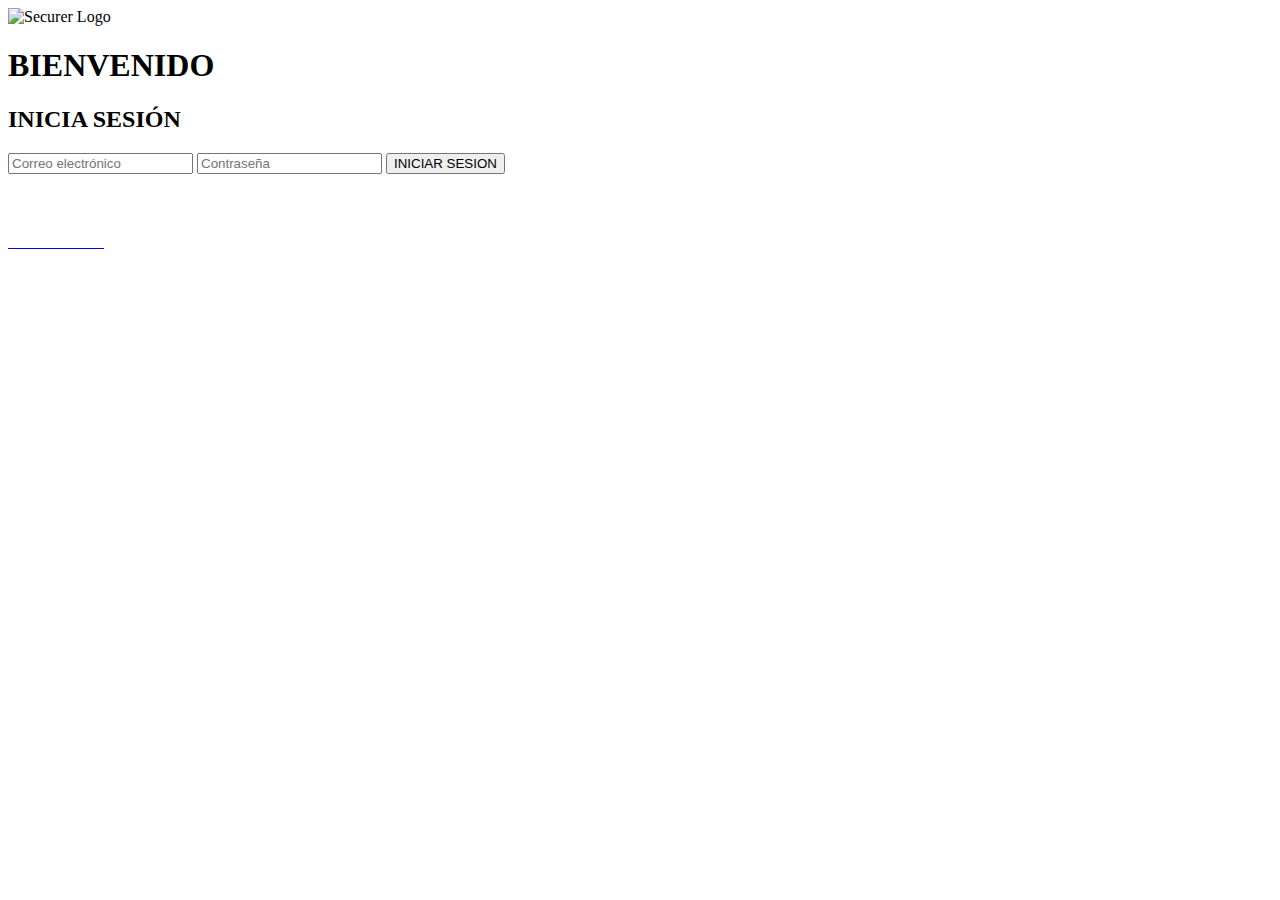
==== CandyCrush/out/production/CandyCrush/web/app/BACK/FRONT/index.html @ a2b1b9fa "Fuera no-recursividad" ====
<!DOCTYPE html>
<html lang="en">
<head>
    <meta charset="UTF-8">
    <meta http-equiv="X-UA-Compatible" content="IE=edge">
    <meta name="viewport" content="width=device-width, initial-scale=1.0">
    <title>SmartUni</title>
    <link rel="stylesheet" href="/static/main.css" />
    <link rel="icon" type="image/x-icon" href="/static/images/favicon.png">
    <script src="/static/index.js" defer>

    </script>
</head>
<body>
<main>
    <img class="logo" src="/static/images/logo.png" alt="Securer Logo">
<div class="menu">
    <h1>BIENVENIDO</h1>
    <h2>INICIA SESIÓN</h2>

    <h3 class="errorMsg" id="errorInicioSesion" style="display: none;">ERROR AL INICIAR SESION</h3>

    <form id="loginForm" action="javascript:iniciarSesion((document.getElementById('correo')).value,(document.getElementById('contrasenna')).value)"> <!--el submit es el boton para enviar el formulario-->
        <input placeholder="Correo electrónico"  type="text" id="correo">
        <input placeholder="Contraseña" type="password" id="contrasenna">
        <input class="btn-menu" type="submit"  value="INICIAR SESION">
    </form>
    <h3 style="text-align:center"><FONT COLOR=white>¿Es tu primera vez?</FONT></h3>
    <a href="registrarse"style="text-align:center"><FONT COLOR=white>REGISTRATE</FONT></a>

</div>

</main>
</body>
</html>
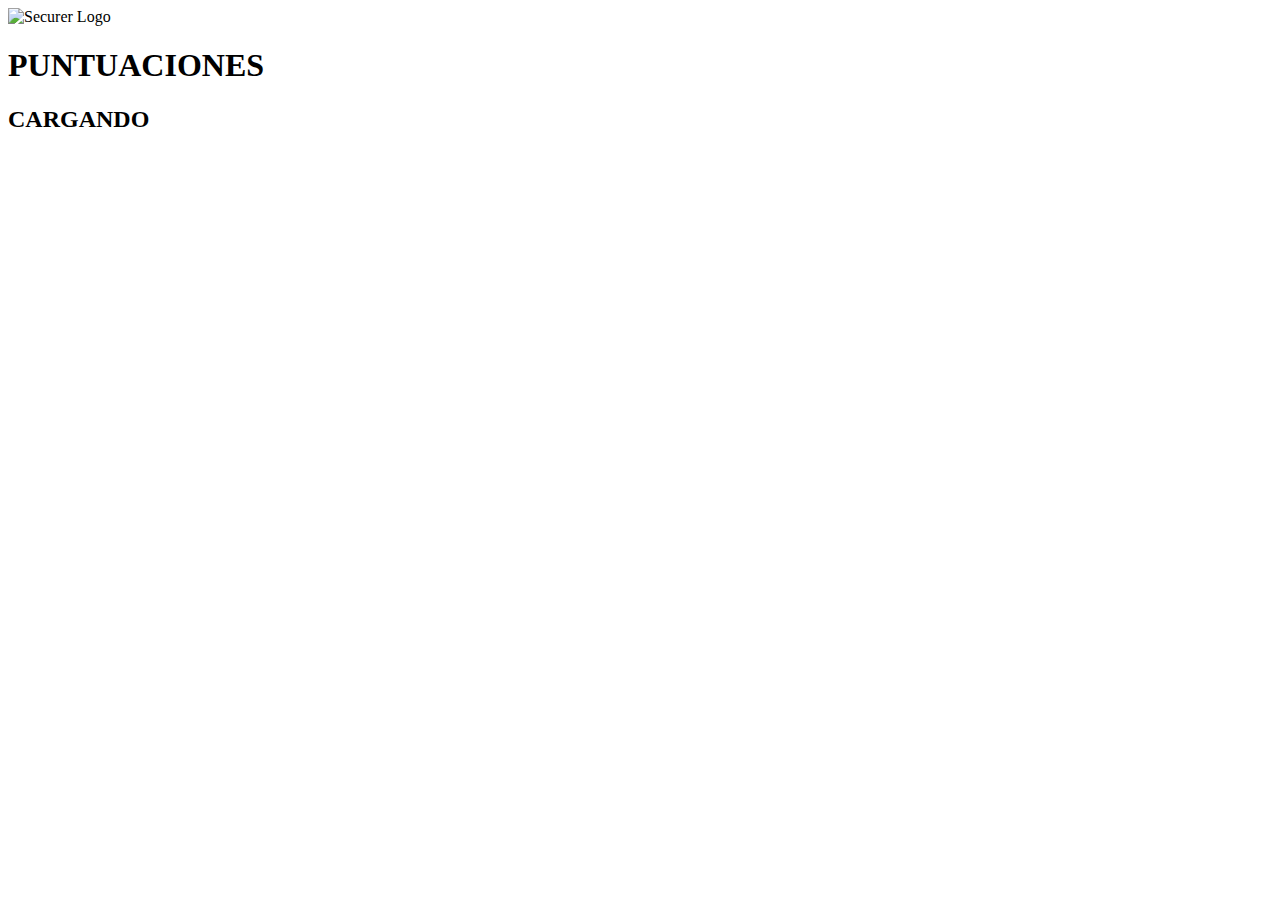
==== commit 8f7aa7e0: "Se imprime el mod arcade" ====
--- a/CandyCrush/out/production/CandyCrush/web/app/BACK/FRONT/index.html
+++ b/CandyCrush/out/production/CandyCrush/web/app/BACK/FRONT/index.html
@@ -4,7 +4,7 @@
     <meta charset="UTF-8">
     <meta http-equiv="X-UA-Compatible" content="IE=edge">
     <meta name="viewport" content="width=device-width, initial-scale=1.0">
-    <title>SmartUni</title>
+    <title>Caundy Crosh</title>
     <link rel="stylesheet" href="/static/main.css" />
     <link rel="icon" type="image/x-icon" href="/static/images/favicon.png">
     <script src="/static/index.js" defer>
@@ -13,20 +13,14 @@
 </head>
 <body>
 <main>
-    <img class="logo" src="/static/images/logo.png" alt="Securer Logo">
+    <img class="logo" src="https://i.imgur.com/IIFXcF1.png" alt="Securer Logo">
 <div class="menu">
-    <h1>BIENVENIDO</h1>
-    <h2>INICIA SESIÓN</h2>
+    <h1>PUNTUACIONES</h1>
+    <div id="records">
+    <h2>CARGANDO</h2>
+</div>
 
-    <h3 class="errorMsg" id="errorInicioSesion" style="display: none;">ERROR AL INICIAR SESION</h3>
-
-    <form id="loginForm" action="javascript:iniciarSesion((document.getElementById('correo')).value,(document.getElementById('contrasenna')).value)"> <!--el submit es el boton para enviar el formulario-->
-        <input placeholder="Correo electrónico"  type="text" id="correo">
-        <input placeholder="Contraseña" type="password" id="contrasenna">
-        <input class="btn-menu" type="submit"  value="INICIAR SESION">
-    </form>
-    <h3 style="text-align:center"><FONT COLOR=white>¿Es tu primera vez?</FONT></h3>
-    <a href="registrarse"style="text-align:center"><FONT COLOR=white>REGISTRATE</FONT></a>
+    <h3 style="text-align:center"><FONT COLOR=white>Profe si ves esto nos pones un 10</FONT></h3>
 
 </div>
 
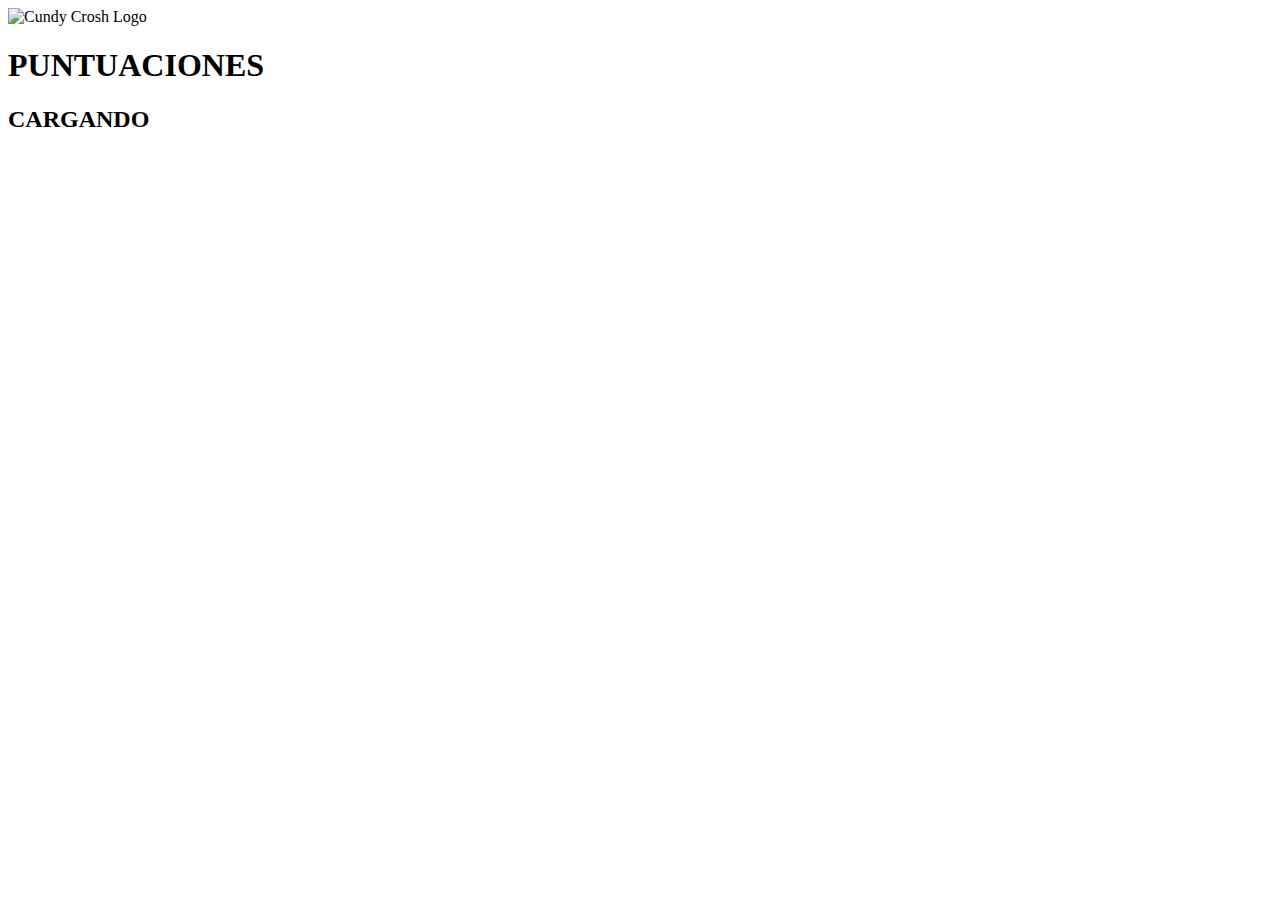
==== commit 02bccc38: "Puntuaciones actualizadas" ====
--- a/CandyCrush/out/production/CandyCrush/web/app/BACK/FRONT/index.html
+++ b/CandyCrush/out/production/CandyCrush/web/app/BACK/FRONT/index.html
@@ -4,16 +4,16 @@
     <meta charset="UTF-8">
     <meta http-equiv="X-UA-Compatible" content="IE=edge">
     <meta name="viewport" content="width=device-width, initial-scale=1.0">
-    <title>Caundy Crosh</title>
+    <title>Cundy Crosh</title>
     <link rel="stylesheet" href="/static/main.css" />
-    <link rel="icon" type="image/x-icon" href="/static/images/favicon.png">
+    <link rel="icon" type="image/x-icon" href="https://i.imgur.com/ipcrnCA.png">
     <script src="/static/index.js" defer>
 
     </script>
 </head>
 <body>
 <main>
-    <img class="logo" src="https://i.imgur.com/IIFXcF1.png" alt="Securer Logo">
+    <img class="logo" src="https://i.imgur.com/IIFXcF1.png" alt="Cundy Crosh Logo">
 <div class="menu">
     <h1>PUNTUACIONES</h1>
     <div id="records">
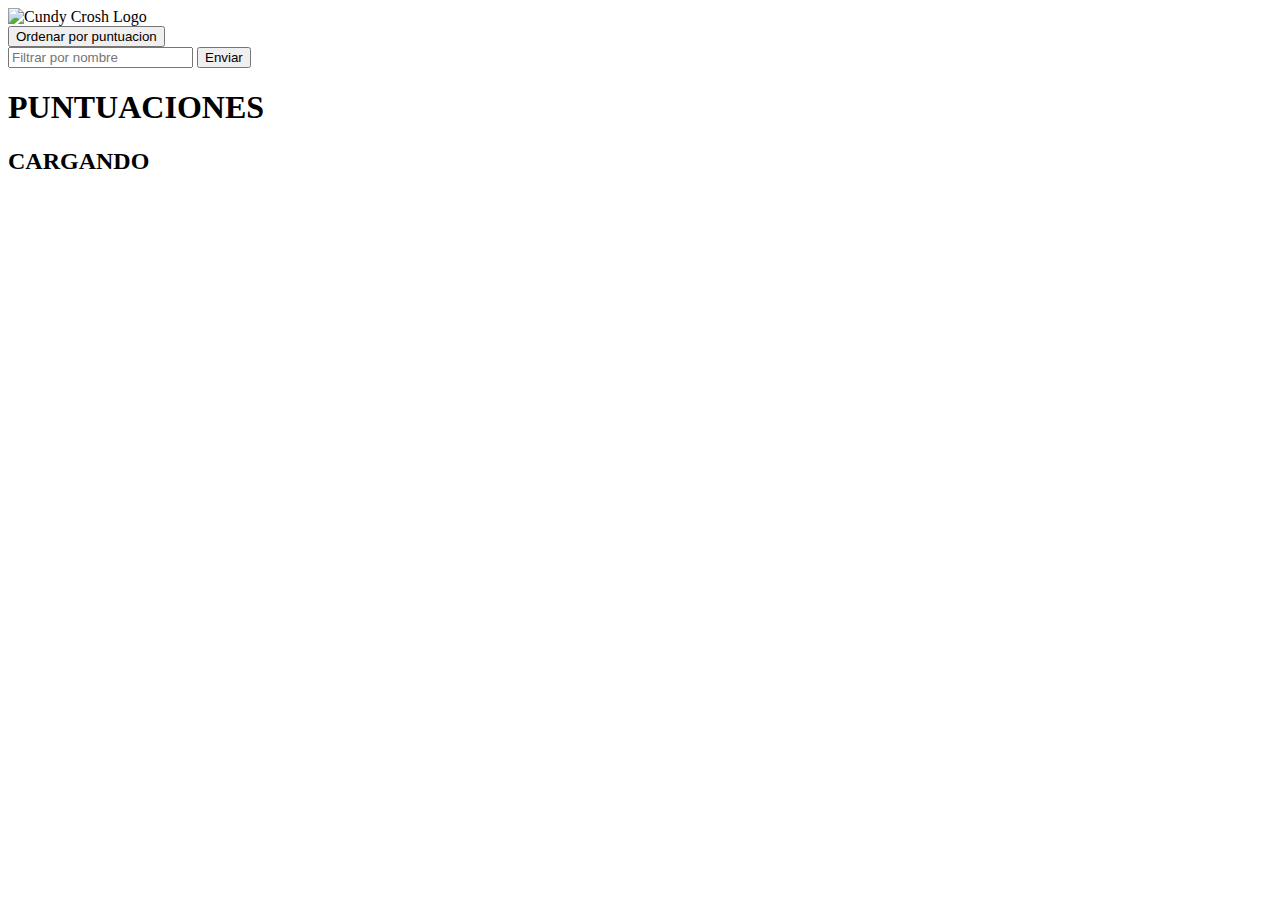
==== commit a145612d: "Modo Random listo" ====
--- a/CandyCrush/out/production/CandyCrush/web/app/BACK/FRONT/index.html
+++ b/CandyCrush/out/production/CandyCrush/web/app/BACK/FRONT/index.html
@@ -14,6 +14,15 @@
 <body>
 <main>
     <img class="logo" src="https://i.imgur.com/IIFXcF1.png" alt="Cundy Crosh Logo">
+    <div class="filterDiv">
+        <button class="btn" id="orderChange" onclick="cambioOrden()">Ordenar por puntuacion</button>
+        <form id="form" onsubmit="cargarDatos(); return false;">
+            <input type="text" id="input" name="input" placeholder="Filtrar por nombre">
+            <button class="btn" id="btn" type="submit">Enviar</button>
+            </form>
+    </div>
+      
+      
 <div class="menu">
     <h1>PUNTUACIONES</h1>
     <div id="records">
